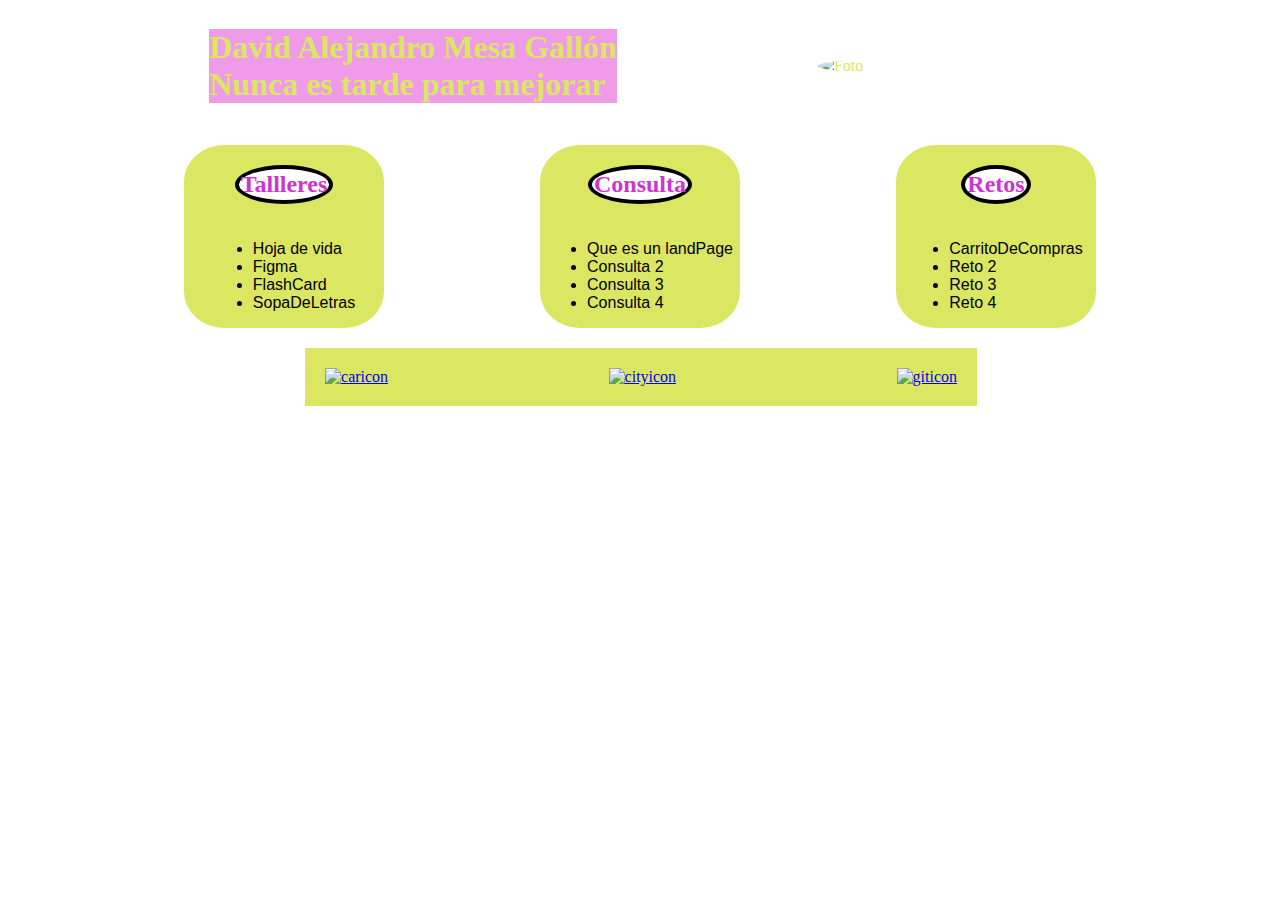
==== index.html @ 2a058ac0 "Add files via upload" ====
<!DOCTYPE html>
<html lang="en">
<head>
    <meta charset="UTF-8">
    <meta http-equiv="X-UA-Compatible" content="IE=edge">
    <meta name="viewport" content="width=device-width, initial-scale=1.0">
    <title>Portafolio</title>
    <link rel="stylesheet" href="style2.css">
    <meta name="viewport" content="width=device-width, user-scalable=no,initial-scale=1.0,maximB">
<body id="body">
    <div class="contenedor">
    <header class="h">  
        <h1 class="th1">David Alejandro Mesa Gallón <br>
            Nunca es tarde para mejorar </h1>
        
        <img class="F2" src="imagenes/4a24ee21-21d3-4068-91dc-88a0e6a2fa8a.png" alt="Foto">
    </header>
    <section class="contenido">
        
        <article class="talleres" >
            <h2 class="Ta">Tallleres</h2>
            <ul>
                <a href="https://dm1001.neocities.org/HDV/index.html"><li class="Ta1">Hoja de vida</li></a>   
                <a href="https://www.figma.com/file/l0br7ZLOSFj0fCAR6iySjK/Clase2DWEB?node-id=22%3A8"> <li class="Ta2">Figma </li></a>
                <a href="https://dm1001.neocities.org/FlashCard/index.html"><li class="Ta3">FlashCard</li> </a> 
                <a href="https://dm1001.neocities.org/SL/index.html"><li class="Ta4">SopaDeLetras</li></a>
            </ul>
        </article>

        <article class="consultas" >
            <h2 class="Con">Consulta</h2>
            <ul>
                 <a href="https://www.40defiebre.com/que-es/landing-page"><li class="con1" >Que es un landPage</li> </a>  
                <li class="con2" >Consulta 2</li>
                <li class="con3" >Consulta 3</li>
                <li class="con4">Consulta 4</li>
            </ul>
        </article>
        <article class="retos" >
           
            <h2 class="Ret">Retos</h2>
            <ul>
               <a href="https://dm1001.neocities.org/carrito/index.html"><li class="ret1" >CarritoDeCompras</li></a> 
                <li class="ret2" >Reto 2</li>
                <li class="ret3" >Reto 3</li>
                <li class="ret4">Reto 4</li>
            </ul>
        </article>
    </section>

    <div class="burbujas">
        <div class="burbuja"> </div>
        <div class="burbuja"> </div>
        <div class="burbuja"> </div>
        <div class="burbuja"> </div>
        <div class="burbuja"> </div>
        <div class="burbuja"> </div>
        <div class="burbuja"> </div>
    </div>
        <footer class="foot1">
        
            <a href="https://neocities.org/site/dm1001"> <img src="imagenes/emojione-monotone_racing-car.png" alt="caricon"></a>
           
            <a href="https://www.iue.edu.co/8-la-iue.html/"><img src="imagenes/descarga.png" alt="cityicon"></a>
           <a href="https://github.com/Davidmg25"> <img src="imagenes/bi_git.png" alt="giticon"></a>
        </footer>

    </div>

  

</body>
</html>
---- style2.css ----
body{
    background: url(imagenes/images.jpg);
    background-position:  center;
    background-attachment: fixed;
    position: relative;
    
}
.contenedor{
   width: 100%;
   max-width: 100%;
   margin: 0%;
   padding: 0%;
   
  
}
.F2{
    width: 20%;
    height: 20%;
    border-radius: 50%;

}


header img{
    display: flex;
    justify-content: flex-end;
   
}
*{
    left: 0px;
    top: 0px;
}
header{
    margin: 0%;
    display: flex;
    align-items: center;
    color: rgb(219, 230, 98);
    
    justify-content: space-evenly;
   
}
h1{
    background-color: rgba(230, 98, 217, 0.637);
}





.contenido{
    display: flex;
    width: 100%;
    padding: 20px;
    float: left;
    box-sizing: border-box;
   justify-content: space-evenly;
   flex-direction: row;
}



.foot1{
    width: 20%;
    padding: 20px;
}


.talleres a{
    text-decoration: none;
    color: black;
    font-family: 'Franklin Gothic Medium', 'Arial Narrow', Arial, sans-serif;
}

.return{
    outline: none;
    text-decoration: none;
    padding: 2px 1px 0;
    font-size: 18px;
    transition: 0.5s;
}
.return:hover {
    border-bottom: 1px solid;
    font-size: 20px;
}  
.return:active {
    background: #da920d;
    color: #ffcb69;
}

.return:link {
    color: #fda500;
}
  
.return:visited {
    color: #fda500;
}
  
.return:focus {
    border-bottom: 1px solid;
    background: #ffcb69;
}

.talleres{
    display: flex;
    align-items: center;
    flex-direction: column;
    width: 20%;
    max-width: 12.5em;
    border-radius: 20%;
    background-color:rgb(219, 230, 98);;

}

.Ta{
    align-content: flex-start;
    background-color: white;
    color: rgb(205, 54, 205);
}

.consultas{
    display: flex;
    align-items: center;
    flex-direction: column;
    width: 20%;
    max-width: 12.5em;
    border-radius: 20%;
    background-color: rgb(219, 230, 98);;

}

.Con{
    align-content: flex-start;
    background-color: white;
    color: rgb(205, 54, 205);
}

.consultas a{
    text-decoration: none;
    color: black;
    font-family: 'Franklin Gothic Medium', 'Arial Narrow', Arial, sans-serif;
}

.consultas li{
    text-decoration: none;
    color: black;
    font-family: 'Franklin Gothic Medium', 'Arial Narrow', Arial, sans-serif;
}

.retos{
    display: flex;
    align-items: center;
    flex-direction: column;
    width: 20%;
    max-width: 12.5em;
    border-color: rgb(0, 0, 0);
    border-radius: 20%;
    background-color:rgb(219, 230, 98);;

}

.Ret{
    align-content: flex-start;
    background-color: white;
    color: rgb(205, 54, 205);
}

.retos a{
    text-decoration: none;
    color: black;
    font-family: 'Franklin Gothic Medium', 'Arial Narrow', Arial, sans-serif;
}
.retos li{
    text-decoration: none;
    color: black;
    font-family: 'Franklin Gothic Medium', 'Arial Narrow', Arial, sans-serif;
}

footer{
    justify-content: center;
    align-items: center;
}
.foot1{
    display: flex;
    margin-left: 23.5%;
    justify-content: space-between;
    flex-direction: row;
    align-items: center;
    width: 50%;
    
    background-color: rgb(219, 230, 98);
}

.foot1  img{
    width: 5em;
    height: 5em;
}


article h2{
    border-radius: 100%;
    border: 4px solid black;
    padding: 2px;

}


@media (max-width: 576px) {

    .header{
        line-height: 2em;
    }

    .header img{
        width: 50%;
    }

    .header{
        width: 100%;
        font-size: 0.75em;
        height:auto ;
    }

    footer img{
        width: 80%;
    }

    section li{
        font-size: 0.7em ;
    }

    section h2{
        font-size: 1em;
    }
    .body{
        background: url(imagenes/images.jpg);
        background-position:  center;
        background-attachment: fixed;
        position: relative;
        
    }
    .contenido{
        justify-content: space-between;
        flex-direction: column;
        align-items: center;
        flex-wrap: wrap;
    }


    .content article{
        margin-bottom: 1.125em;
    }

    .talleres{
        display: flex;
        align-items: stretch;
        flex-direction: column;
        width: 30%;
    
        background-color: rgba(255, 255, 255, 0.58);
    
    }

    .consultas{
        display: flex;
        align-items: stretch;
        flex-direction: column;
        width: 30%;
        background-color: rgba(255, 255, 255, 0.58);
    }
  
    .retos{
        display: flex;
        align-items: stretch;
        justify-content: flex-start;
        flex-direction: column;
        width: 30%;
        background-color: rgba(255, 255, 255, 0.58);
    
    }

    .foot1{
        width: min-content;
        flex-wrap: wrap;
        display: flex;
        align-items: center;
        justify-content: center;
        flex-direction: column;
        align-content: center;
       margin-left: 25%;
    }

   


    

    
        

    
}
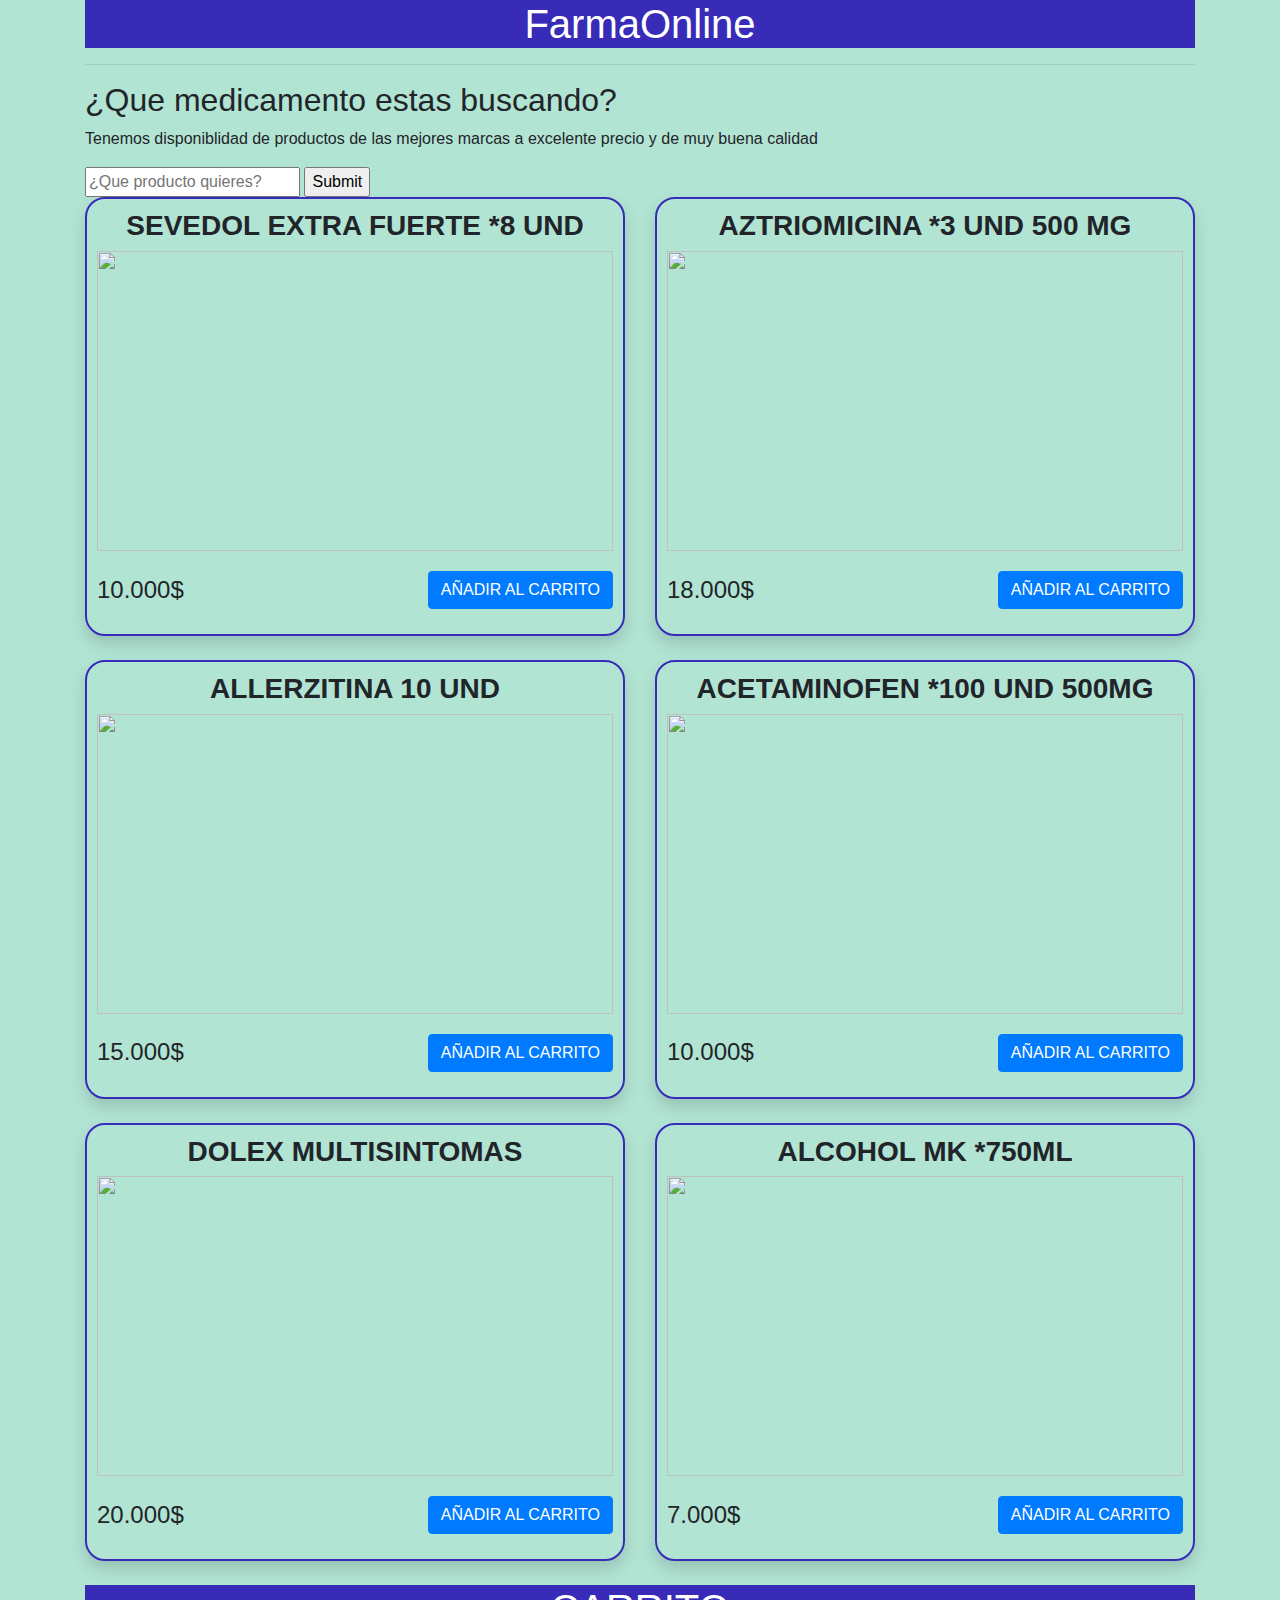
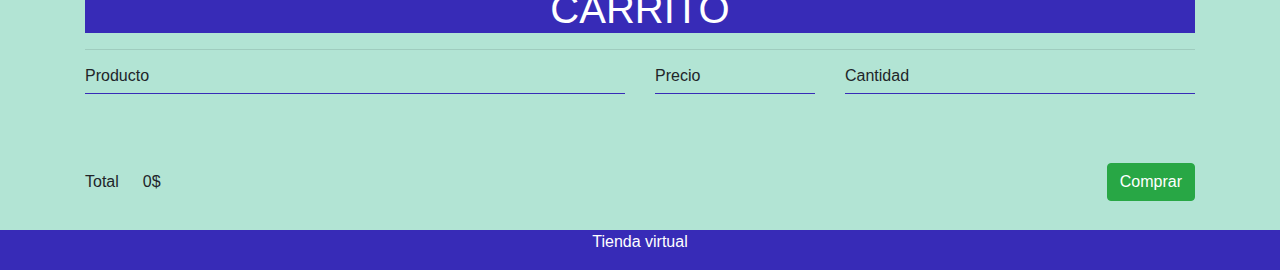
==== commit 2deb73de: "Add files via upload" ====
--- a/index.html
+++ b/index.html
@@ -1,73 +1,227 @@
 <!DOCTYPE html>
 <html lang="en">
+
 <head>
     <meta charset="UTF-8">
-    <meta http-equiv="X-UA-Compatible" content="IE=edge">
     <meta name="viewport" content="width=device-width, initial-scale=1.0">
-    <title>Portafolio</title>
-    <link rel="stylesheet" href="style2.css">
-    <meta name="viewport" content="width=device-width, user-scalable=no,initial-scale=1.0,maximB">
-<body id="body">
-    <div class="contenedor">
-    <header class="h">  
-        <h1 class="th1">David Alejandro Mesa Gallón <br>
-            Nunca es tarde para mejorar </h1>
+    <link rel="stylesheet" href="https://stackpath.bootstrapcdn.com/bootstrap/4.5.2/css/bootstrap.min.css"
+        integrity="sha384-JcKb8q3iqJ61gNV9KGb8thSsNjpSL0n8PARn9HuZOnIxN0hoP+VmmDGMN5t9UJ0Z" crossorigin="anonymous">
+    <link rel="stylesheet" href="style.css">
+    <title>Farmacia_Online</title>
+</head>
+
+<body>
+
+   
+    <header>
+        <div class="container">
+            <h1 class=>FarmaOnline</h1>
+            <hr>
+        </div>
+
+        <div class="container">
+            <div class="SC">
+                <h2>¿Que medicamento estas buscando?</h2>
+                <p>Tenemos disponiblidad de productos de las mejores marcas a excelente precio y de muy buena calidad</p>
+                <form>
+                    <input
+                      class="search"
+                      type="text"
+                      placeholder="¿Que producto quieres?"
+                      id="buscador"
+                    />
+                    <input type="submit" class="submit-buscador" />
+                  </form>
+            </div>
+        </div>
+    </header>
+
+ 
+  
+          </div>
+    
+    <section class="store">
+        <div class="container">
+            <div class="items">
+                <div class="row">
+
+                    <div class="col-12 col-md-6">
+                        <div class="item shadow mb-4">
+                            <h3 class="item-title">Sevedol EXTRA FUERTE *8 und</h3>
+                            <img class="item-image" src="img/sevedol.webp">
+
+                            <div class="item-details">
+                                <h4 class="item-price">10.000$</h4>
+                                <button class="item-button btn btn-primary addToCart">AÑADIR AL CARRITO</button>
+                            </div>
+                        </div>
+                    </div>
+                    <div class="col-12 col-md-6">
+                        <div class="item shadow mb-4">
+                            <h3 class="item-title">aztriomicina *3 und 500 mg </h3>
+
+                            <img class="item-image" src="img/azitromicina.webp">
+
+                            <div class="item-details">
+                                <h4 class="item-price">18.000$</h4>
+                                <button class="item-button btn btn-primary addToCart">AÑADIR AL CARRITO</button>
+                            </div>
+                        </div>
+                    </div>
+                </div>
+
+                <div class="row">
+                    <div class="col-12 col-md-6">
+                        <div class="item shadow mb-4">
+                            <h3 class="item-title">Allerzitina 10 und</h3>
+
+                            <img class="item-image" src="img/allerzitina.jpg">
+
+                            <div class="item-details">
+                                <h4 class="item-price">15.000$</h4>
+                                <button class="item-button btn btn-primary addToCart">AÑADIR AL CARRITO</button>
+                            </div>
+                        </div>
+                    </div>
+                    <div class="col-12 col-md-6">
+                        <div class="item shadow mb-4">
+                            <h3 class="item-title">Acetaminofen *100 und 500mg </h3>
+
+                            <img class="item-image" src="img/act.jpg">
+
+                            <div class="item-details">
+                                <h4 class="item-price">10.000$</h4>
+                                <button class="item-button btn btn-primary addToCart">AÑADIR AL CARRITO</button>
+                            </div>
+                        </div>
+                    </div>
+                </div>
+                <div class="row">
+                    <div class="col-12 col-md-6">
+                        <div class="item shadow mb-4">
+                            <h3 class="item-title">dolex multisintomas </h3>
+
+                            <img class="item-image" src="dolex.png">
+                            <div class="item-details">
+                                <h4 class="item-price">20.000$</h4>
+                                <button class="item-button btn btn-primary addToCart">AÑADIR AL CARRITO</button>
+                            </div>
+                        </div>
+                    </div>
+                    <div class="col-12 col-md-6">
+                        <div class="item shadow mb-4">
+                            <h3 class="item-title">Alcohol mk *750ml</h3>
+
+                            <img class="item-image" src="img/alcohol-antiseptico-mk-frasco-de-700-ml.webp">
+                            <div class="item-details">
+                                <h4 class="item-price">7.000$</h4>
+                                <button class="item-button btn btn-primary addToCart">AÑADIR AL CARRITO</button>
+                            </div>
+                        </div>
+                    </div>
+                </div>
+            </div>
+        </div>
+    </section>
+   
+    
+    <section class="shopping-cart">
+        <div class="container">
+            <h1 class="text-center">CARRITO</h1>
+            <hr>
+            <div class="row">
+                <div class="col-6">
+                    <div class="shopping-cart-header">
+                        <h6>Producto</h6>
+                    </div>
+                </div>
+                <div class="col-2">
+                    <div class="shopping-cart-header">
+                        <h6 class="text-truncate">Precio</h6>
+                    </div>
+                </div>
+                <div class="col-4">
+                    <div class="shopping-cart-header">
+                        <h6>Cantidad</h6>
+                    </div>
+                </div>
+            </div>
+            
+            <div class="shopping-cart-items shoppingCartItemsContainer">
+            </div>
         
-        <img class="F2" src="imagenes/4a24ee21-21d3-4068-91dc-88a0e6a2fa8a.png" alt="Foto">
-    </header>
-    <section class="contenido">
-        
-        <article class="talleres" >
-            <h2 class="Ta">Tallleres</h2>
-            <ul>
-                <a href="https://dm1001.neocities.org/HDV/index.html"><li class="Ta1">Hoja de vida</li></a>   
-                <a href="https://www.figma.com/file/l0br7ZLOSFj0fCAR6iySjK/Clase2DWEB?node-id=22%3A8"> <li class="Ta2">Figma </li></a>
-                <a href="https://dm1001.neocities.org/FlashCard/index.html"><li class="Ta3">FlashCard</li> </a> 
-                <a href="https://dm1001.neocities.org/SL/index.html"><li class="Ta4">SopaDeLetras</li></a>
-            </ul>
-        </article>
-
-        <article class="consultas" >
-            <h2 class="Con">Consulta</h2>
-            <ul>
-                 <a href="https://www.40defiebre.com/que-es/landing-page"><li class="con1" >Que es un landPage</li> </a>  
-                <li class="con2" >Consulta 2</li>
-                <li class="con3" >Consulta 3</li>
-                <li class="con4">Consulta 4</li>
-            </ul>
-        </article>
-        <article class="retos" >
-           
-            <h2 class="Ret">Retos</h2>
-            <ul>
-               <a href="https://dm1001.neocities.org/carrito/index.html"><li class="ret1" >CarritoDeCompras</li></a> 
-                <li class="ret2" >Reto 2</li>
-                <li class="ret3" >Reto 3</li>
-                <li class="ret4">Reto 4</li>
-            </ul>
-        </article>
+            <div class="row">
+                <div class="col-12">
+                    <div class="shopping-cart-total d-flex align-items-center">
+                        <p class="mb-0">Total</p>
+                        <p class="ml-4 mb-0 shoppingCartTotal">0$</p>
+                        <div class="toast ml-auto bg-info" role="alert" aria-live="assertive" aria-atomic="true"
+                            data-delay="2000">
+                            <div class="toast-header">
+                                <span>✅</span>
+                                <strong class="mr-auto ml-1 text-secondary">Elemento en el carrito</strong>
+                                <button type="button" class="ml-2 mb-1 close" data-dismiss="toast" aria-label="Close">
+                                    <span aria-hidden="true">&times;</span>
+                                </button>
+                            </div>
+                            <div class="toast-body text-white">
+                                Se aumentó correctamente la cantidad
+                            </div>
+                        </div>
+                        <button class="btn btn-success ml-auto comprarButton" type="button" data-toggle="modal"
+                            data-target="#comprarModal">Comprar</button>
+                    </div>
+                </div>
+            </div>
+
+            
+            <div class="modal fade" id="comprarModal" tabindex="-1" aria-labelledby="comprarModalLabel"
+                aria-hidden="true">
+                <div class="modal-dialog modal-dialog-centered">
+                    <div class="modal-content">
+                        <div class="modal-header">
+                            <h5 class="modal-title" id="comprarModalLabel">Gracias por su compra</h5>
+                            <button type="button" class="close" data-dismiss="modal" aria-label="Close">
+                                <span aria-hidden="true">&times;</span>
+                            </button>
+                        </div>
+                        <div class="modal-body">
+                            <p>Pronto recibirá su pedido</p>
+                        </div>
+                        <div class="modal-footer">
+                            <button type="button" class="btn btn-secondary" data-dismiss="modal">Cerrar</button>
+                        </div>
+                    </div>
+                </div>
+            </div>
+            
+
+
+        </div>
+
     </section>
-
-    <div class="burbujas">
-        <div class="burbuja"> </div>
-        <div class="burbuja"> </div>
-        <div class="burbuja"> </div>
-        <div class="burbuja"> </div>
-        <div class="burbuja"> </div>
-        <div class="burbuja"> </div>
-        <div class="burbuja"> </div>
-    </div>
-        <footer class="foot1">
-        
-            <a href="https://neocities.org/site/dm1001"> <img src="imagenes/emojione-monotone_racing-car.png" alt="caricon"></a>
-           
-            <a href="https://www.iue.edu.co/8-la-iue.html/"><img src="imagenes/descarga.png" alt="cityicon"></a>
-           <a href="https://github.com/Davidmg25"> <img src="imagenes/bi_git.png" alt="giticon"></a>
-        </footer>
-
-    </div>
-
-  
+   
+    <footer class="">
+        <p class="">Tienda virtual</p>
+    </footer>
+    
+
+
+
+
+    <!-- SCRIPTS -->
+    <script src="https://code.jquery.com/jquery-3.5.1.slim.min.js"
+        integrity="sha384-DfXdz2htPH0lsSSs5nCTpuj/zy4C+OGpamoFVy38MVBnE+IbbVYUew+OrCXaRkfj"
+        crossorigin="anonymous"></script>
+    <script src="https://cdn.jsdelivr.net/npm/popper.js@1.16.1/dist/umd/popper.min.js"
+        integrity="sha384-9/reFTGAW83EW2RDu2S0VKaIzap3H66lZH81PoYlFhbGU+6BZp6G7niu735Sk7lN"
+        crossorigin="anonymous"></script>
+    <script src="https://stackpath.bootstrapcdn.com/bootstrap/4.5.2/js/bootstrap.min.js"
+        integrity="sha384-B4gt1jrGC7Jh4AgTPSdUtOBvfO8shuf57BaghqFfPlYxofvL8/KUEfYiJOMMV+rV"
+        crossorigin="anonymous"></script>
+
+    <script src="./tienda.js"></script>
 
 </body>
+
 </html>--- a/style.css
+++ b/style.css
@@ -0,0 +1,90 @@
+.item {
+  border: 2px solid #372bb7;
+  padding: 10px;
+  border-radius: 20px;
+}
+
+.item-title {
+  text-transform: uppercase;
+  text-align: center;
+  font-weight: 600;
+}
+
+body{
+  background-color: #60c6a67b;
+}
+.item-image {
+  height: 300px;
+  width: 100%;
+}
+
+.item-details {
+  display: flex;
+  justify-content: space-between;
+  align-items: center;
+  margin: 20px 0px 15px;
+}
+
+.item-details > .item-price {
+  margin: 0;
+}
+
+/* ? SHOPPING CART */
+.shopping-cart-items {
+  padding: 20px 0px;
+}
+
+.shopping-cart-header {
+  border-bottom: 1px solid #372bb7;
+}
+
+.shopping-cart-image {
+  max-width: 80px;
+  border-radius: 20px;
+}
+
+.shopping-cart-quantity-input {
+  max-width: 45px;
+  border: 1px solid #372bb7;
+  border-radius: 5px;
+  background: #ccc;
+  padding: 5px;
+}
+
+.shopping-cart-total {
+  min-height: 96px;
+}
+
+.submenu {
+  position: relative;
+  float: right; 
+}
+.submenu #carrito{
+  display: none;
+}
+.submenu:hover #carrito{
+  display: block;
+  color: white;
+  position: absolute;
+  right: 0;
+  top: 100%;
+  z-index: 1;
+  background: #372bb7;
+  padding: 20px;
+}
+
+footer{
+  display: flex;
+  align-items: center;
+  justify-content: center;
+  color: white;
+  background-color: #372bb7;
+
+}
+
+h1{
+  display: flex;
+  justify-content: center;
+  background-color: #372bb7;
+  color: white;
+}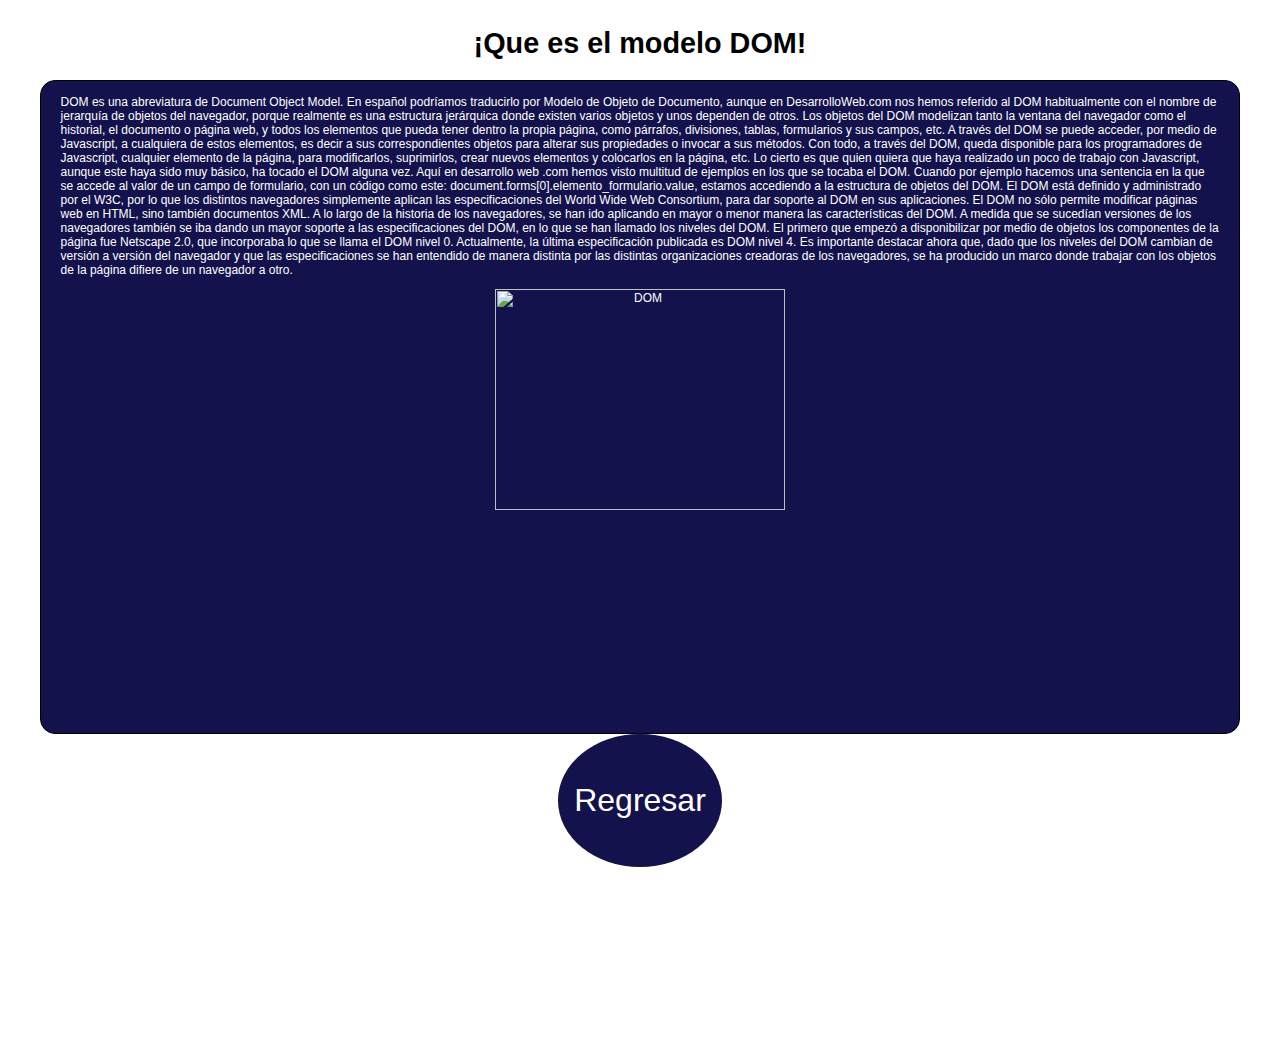
==== commit c3f68cb4: "Add files via upload" ====
--- a/index.html
+++ b/index.html
@@ -1,227 +1,63 @@
-<!DOCTYPE html>
-<html lang="en">
 
 <head>
     <meta charset="UTF-8">
+    <meta http-equiv="X-UA-Compatible" content="IE=edge">
     <meta name="viewport" content="width=device-width, initial-scale=1.0">
-    <link rel="stylesheet" href="https://stackpath.bootstrapcdn.com/bootstrap/4.5.2/css/bootstrap.min.css"
-        integrity="sha384-JcKb8q3iqJ61gNV9KGb8thSsNjpSL0n8PARn9HuZOnIxN0hoP+VmmDGMN5t9UJ0Z" crossorigin="anonymous">
-    <link rel="stylesheet" href="style.css">
-    <title>Farmacia_Online</title>
+    <title>¿Que es una Landing Page?</title>
+    <link rel="stylesheet" href="LG.css">
+   
 </head>
 
 <body>
+    <div class="body">
+        <header>
+            <h1>
+               ¡Que es el modelo DOM!
+            </h1>
+        </header>
+        <div class="container">
+          <p class="parrafo"> DOM es una abreviatura de Document Object Model. 
+            En español podríamos traducirlo por Modelo de Objeto de Documento, 
+            aunque en DesarrolloWeb.com nos hemos referido al DOM habitualmente 
+            con el nombre de jerarquía de objetos del navegador, porque realmente 
+            es una estructura jerárquica donde existen varios objetos y unos dependen 
+            de otros. Los objetos del DOM modelizan tanto la ventana del navegador como
+            el historial, el documento o página web, y todos los elementos que pueda tener
+            dentro la propia página, como párrafos, divisiones, tablas, formularios y sus campos,
+            etc. A través del DOM se puede acceder, por medio de Javascript, a cualquiera de estos 
+            elementos, es decir a sus correspondientes objetos para alterar sus propiedades o invocar
+            a sus métodos. Con todo, a través del DOM, queda disponible para los programadores
+            de Javascript, cualquier elemento de la página, para modificarlos, suprimirlos,
+            crear nuevos elementos y colocarlos en la página, etc. Lo cierto es que quien
+            quiera que haya realizado un poco de trabajo con Javascript, aunque este haya
+            sido muy básico, ha tocado el DOM alguna vez. Aquí en desarrollo web .com hemos
+            visto multitud de ejemplos en los que se tocaba el DOM. Cuando por ejemplo hacemos
+            una sentencia en la que se accede al valor de un campo de formulario, con un código como este: document.forms[0].elemento_formulario.value, estamos accediendo a la estructura de objetos del DOM. El DOM está definido y administrado por el W3C, por lo que los distintos navegadores simplemente aplican las especificaciones del World Wide Web Consortium, para dar soporte al DOM en sus aplicaciones. El DOM no sólo permite modificar páginas web en HTML, sino también documentos XML. A lo largo de la historia de los navegadores, se han ido aplicando en mayor o menor manera las características del DOM. A medida que se sucedían versiones de los navegadores también se iba dando un mayor soporte a las especificaciones del DOM, en lo que se han llamado los niveles del DOM. El primero que empezó a disponibilizar por medio de objetos los componentes de la página fue Netscape 2.0, que incorporaba lo que se llama el DOM nivel 0. Actualmente, la última especificación publicada es DOM nivel 4. Es importante destacar ahora que, dado que los niveles del DOM cambian de versión a versión del navegador y que las especificaciones se han entendido de manera distinta por las distintas organizaciones creadoras de los navegadores, 
+            se ha producido un marco donde trabajar con los objetos de la página difiere de un navegador a otro. </p>
 
-   
-    <header>
-        <div class="container">
-            <h1 class=>FarmaOnline</h1>
-            <hr>
+            <img class="DOM" src="img/1200px-DOM-model.svg.png" alt="DOM">
         </div>
 
-        <div class="container">
-            <div class="SC">
-                <h2>¿Que medicamento estas buscando?</h2>
-                <p>Tenemos disponiblidad de productos de las mejores marcas a excelente precio y de muy buena calidad</p>
-                <form>
-                    <input
-                      class="search"
-                      type="text"
-                      placeholder="¿Que producto quieres?"
-                      id="buscador"
-                    />
-                    <input type="submit" class="submit-buscador" />
-                  </form>
-            </div>
-        </div>
-    </header>
+       
 
- 
-  
-          </div>
-    
-    <section class="store">
-        <div class="container">
-            <div class="items">
-                <div class="row">
+        <footer>
+            <a href="file:///C:/Users/DM1001/OneDrive/Documentos/DSW_D/Proyecto_IuE/ProyectdHDV/PortafolioDM/index.html">
+                <p>Regresar</p>
+            </a>
+        </footer>
+    </div>
 
-                    <div class="col-12 col-md-6">
-                        <div class="item shadow mb-4">
-                            <h3 class="item-title">Sevedol EXTRA FUERTE *8 und</h3>
-                            <img class="item-image" src="img/sevedol.webp">
-
-                            <div class="item-details">
-                                <h4 class="item-price">10.000$</h4>
-                                <button class="item-button btn btn-primary addToCart">AÑADIR AL CARRITO</button>
-                            </div>
-                        </div>
-                    </div>
-                    <div class="col-12 col-md-6">
-                        <div class="item shadow mb-4">
-                            <h3 class="item-title">aztriomicina *3 und 500 mg </h3>
-
-                            <img class="item-image" src="img/azitromicina.webp">
-
-                            <div class="item-details">
-                                <h4 class="item-price">18.000$</h4>
-                                <button class="item-button btn btn-primary addToCart">AÑADIR AL CARRITO</button>
-                            </div>
-                        </div>
-                    </div>
-                </div>
-
-                <div class="row">
-                    <div class="col-12 col-md-6">
-                        <div class="item shadow mb-4">
-                            <h3 class="item-title">Allerzitina 10 und</h3>
-
-                            <img class="item-image" src="img/allerzitina.jpg">
-
-                            <div class="item-details">
-                                <h4 class="item-price">15.000$</h4>
-                                <button class="item-button btn btn-primary addToCart">AÑADIR AL CARRITO</button>
-                            </div>
-                        </div>
-                    </div>
-                    <div class="col-12 col-md-6">
-                        <div class="item shadow mb-4">
-                            <h3 class="item-title">Acetaminofen *100 und 500mg </h3>
-
-                            <img class="item-image" src="img/act.jpg">
-
-                            <div class="item-details">
-                                <h4 class="item-price">10.000$</h4>
-                                <button class="item-button btn btn-primary addToCart">AÑADIR AL CARRITO</button>
-                            </div>
-                        </div>
-                    </div>
-                </div>
-                <div class="row">
-                    <div class="col-12 col-md-6">
-                        <div class="item shadow mb-4">
-                            <h3 class="item-title">dolex multisintomas </h3>
-
-                            <img class="item-image" src="dolex.png">
-                            <div class="item-details">
-                                <h4 class="item-price">20.000$</h4>
-                                <button class="item-button btn btn-primary addToCart">AÑADIR AL CARRITO</button>
-                            </div>
-                        </div>
-                    </div>
-                    <div class="col-12 col-md-6">
-                        <div class="item shadow mb-4">
-                            <h3 class="item-title">Alcohol mk *750ml</h3>
-
-                            <img class="item-image" src="img/alcohol-antiseptico-mk-frasco-de-700-ml.webp">
-                            <div class="item-details">
-                                <h4 class="item-price">7.000$</h4>
-                                <button class="item-button btn btn-primary addToCart">AÑADIR AL CARRITO</button>
-                            </div>
-                        </div>
-                    </div>
-                </div>
-            </div>
-        </div>
-    </section>
-   
-    
-    <section class="shopping-cart">
-        <div class="container">
-            <h1 class="text-center">CARRITO</h1>
-            <hr>
-            <div class="row">
-                <div class="col-6">
-                    <div class="shopping-cart-header">
-                        <h6>Producto</h6>
-                    </div>
-                </div>
-                <div class="col-2">
-                    <div class="shopping-cart-header">
-                        <h6 class="text-truncate">Precio</h6>
-                    </div>
-                </div>
-                <div class="col-4">
-                    <div class="shopping-cart-header">
-                        <h6>Cantidad</h6>
-                    </div>
-                </div>
-            </div>
-            
-            <div class="shopping-cart-items shoppingCartItemsContainer">
-            </div>
-        
-            <div class="row">
-                <div class="col-12">
-                    <div class="shopping-cart-total d-flex align-items-center">
-                        <p class="mb-0">Total</p>
-                        <p class="ml-4 mb-0 shoppingCartTotal">0$</p>
-                        <div class="toast ml-auto bg-info" role="alert" aria-live="assertive" aria-atomic="true"
-                            data-delay="2000">
-                            <div class="toast-header">
-                                <span>✅</span>
-                                <strong class="mr-auto ml-1 text-secondary">Elemento en el carrito</strong>
-                                <button type="button" class="ml-2 mb-1 close" data-dismiss="toast" aria-label="Close">
-                                    <span aria-hidden="true">&times;</span>
-                                </button>
-                            </div>
-                            <div class="toast-body text-white">
-                                Se aumentó correctamente la cantidad
-                            </div>
-                        </div>
-                        <button class="btn btn-success ml-auto comprarButton" type="button" data-toggle="modal"
-                            data-target="#comprarModal">Comprar</button>
-                    </div>
-                </div>
-            </div>
-
-            
-            <div class="modal fade" id="comprarModal" tabindex="-1" aria-labelledby="comprarModalLabel"
-                aria-hidden="true">
-                <div class="modal-dialog modal-dialog-centered">
-                    <div class="modal-content">
-                        <div class="modal-header">
-                            <h5 class="modal-title" id="comprarModalLabel">Gracias por su compra</h5>
-                            <button type="button" class="close" data-dismiss="modal" aria-label="Close">
-                                <span aria-hidden="true">&times;</span>
-                            </button>
-                        </div>
-                        <div class="modal-body">
-                            <p>Pronto recibirá su pedido</p>
-                        </div>
-                        <div class="modal-footer">
-                            <button type="button" class="btn btn-secondary" data-dismiss="modal">Cerrar</button>
-                        </div>
-                    </div>
-                </div>
-            </div>
-            
-
-
-        </div>
-
-    </section>
-   
-    <footer class="">
-        <p class="">Tienda virtual</p>
-    </footer>
-    
-
-
-
-
-    <!-- SCRIPTS -->
-    <script src="https://code.jquery.com/jquery-3.5.1.slim.min.js"
-        integrity="sha384-DfXdz2htPH0lsSSs5nCTpuj/zy4C+OGpamoFVy38MVBnE+IbbVYUew+OrCXaRkfj"
-        crossorigin="anonymous"></script>
-    <script src="https://cdn.jsdelivr.net/npm/popper.js@1.16.1/dist/umd/popper.min.js"
-        integrity="sha384-9/reFTGAW83EW2RDu2S0VKaIzap3H66lZH81PoYlFhbGU+6BZp6G7niu735Sk7lN"
-        crossorigin="anonymous"></script>
-    <script src="https://stackpath.bootstrapcdn.com/bootstrap/4.5.2/js/bootstrap.min.js"
-        integrity="sha384-B4gt1jrGC7Jh4AgTPSdUtOBvfO8shuf57BaghqFfPlYxofvL8/KUEfYiJOMMV+rV"
-        crossorigin="anonymous"></script>
-
-    <script src="./tienda.js"></script>
+    <div class="burbujas">
+        <div class="burbuja"></div>
+        <div class="burbuja"></div>
+        <div class="burbuja"></div>
+        <div class="burbuja"></div>
+        <div class="burbuja"></div>
+        <div class="burbuja"></div>
+       </div>
 
 </body>
 
+</html>
+</body>
 </html>--- a/LG.css
+++ b/LG.css
@@ -0,0 +1,177 @@
+
+
+body{
+    font-family: 'Roboto', sans-serif;
+  background-color: rgb(255, 255, 255);
+    background-size: cover;
+    background-repeat: no-repeat;
+    background-position: center center;
+    background-attachment: fixed;
+}
+
+.body{
+    width: 95%;
+    max-width: 87.5em;
+    margin: 0 auto;
+}
+
+
+h1{
+    font-size: 1.8em;
+}
+
+header{
+
+    text-align: left;
+    display: flex;
+    
+    align-items: center;
+    justify-content: center;
+}
+
+
+
+
+.container{
+    background-color: #14124d;
+    border: 1px solid black;
+    border-radius: 15px;
+    color: white;
+    padding: 0.125rem 1.25rem 0.125rem 1.25rem;
+    text-align: center;
+    font-size: 0.75em;
+    justify-content: space-between;
+    flex-direction: column;
+    align-items: center;
+    flex-wrap: wrap;
+}
+
+
+
+
+
+a{
+    text-decoration: none;
+    color:white;
+   font-size: 2em;
+   padding: 0.5em;
+   background-color: #14124d;
+    border-radius:50%;
+}
+
+
+p{
+    display: flex;
+    text-align: left;
+}
+
+
+.title{
+    width: 100%;
+    max-width: 25em;
+    text-align: center;
+    transition: 0.5s;
+    font-size: 1.25em;
+}
+
+footer{
+    display: flex;
+    justify-content: center;
+}
+
+
+a  p:hover{
+    color: red;
+    background-color: #14124d;
+    
+}
+
+img{
+    width: 50%;
+}
+
+
+
+
+.burbuja{
+    width: 80px;
+    height: 80px;
+    border-radius: 50%;
+    background: #fff;
+    opacity: .3;
+
+    position: absolute;
+    bottom: -150;
+    left: 5%;
+    
+
+    animation: burbujas 3s linear infinite ;
+    
+}
+
+.burbuja:nth-child(1){
+    width: 80px;
+    height: 80px;
+    left: 5%;
+    animation-duration:  3s ;
+    animation-delay: 0s;
+}
+
+.burbuja:nth-child(2){
+    width: 100px;
+    height: 100px;
+    left: 35%;
+    animation-duration:  3s ;
+    animation-delay: 5s;
+}
+
+.burbuja:nth-child(3){
+    width: 80px;
+    height: 80px;
+    left: 45%;
+    animation-duration:  3s ;
+    animation-delay: 3s;
+}
+.burbuja:nth-child(4){
+    width: 50px;
+    height: 50px;
+    left: 55%;
+    animation-duration:  3s ;
+    animation-delay: 3s;
+}
+.burbuja:nth-child(5){
+    width: 100px;
+    height: 100px;
+    left: 75%;
+    animation-duration:  3s ;
+    animation-delay: 3s;
+}
+.burbuja:nth-child(6){
+    width: 80px;
+    height: 80px;
+    left: 95%;
+    animation-duration:  3s ;
+    animation-delay: 3s;
+}
+
+
+@keyframes burbujas{
+    0%{
+        bottom: 0;
+        opacity: 0;
+    }
+    
+    50%{
+        opacity: .4;
+
+    }
+    100%{
+        bottom: 100vh;
+        opacity: 0;
+    }
+}
+   
+    
+
+
+    
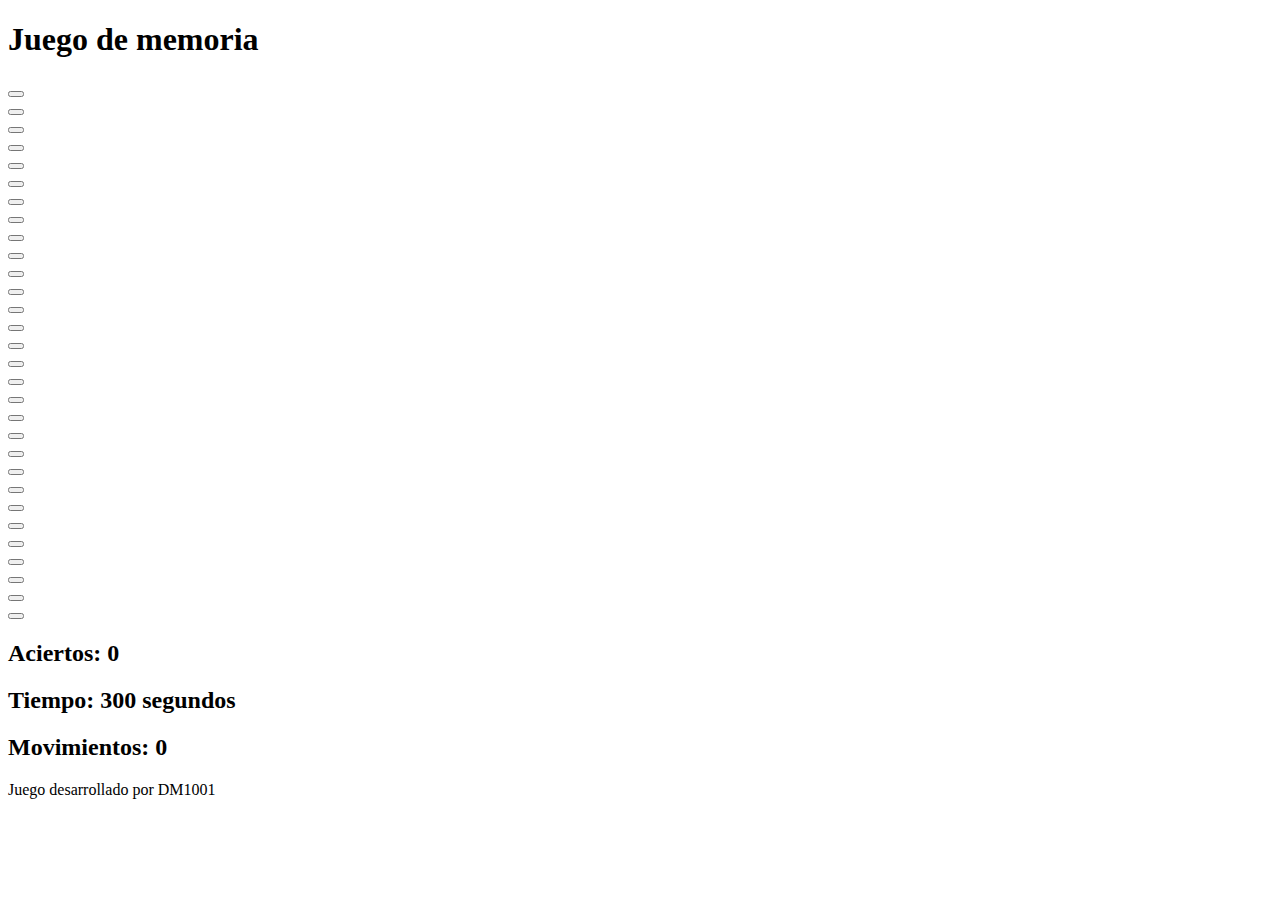
==== commit ac540ad1: "Add files via upload" ====
--- a/index.html
+++ b/index.html
@@ -1,63 +1,120 @@
-
+<!DOCTYPE html>
+<html lang="en">
 <head>
     <meta charset="UTF-8">
     <meta http-equiv="X-UA-Compatible" content="IE=edge">
     <meta name="viewport" content="width=device-width, initial-scale=1.0">
-    <title>¿Que es una Landing Page?</title>
-    <link rel="stylesheet" href="LG.css">
-   
+    <title>Juego de memoria</title>
+    <link rel="stylesheet" href="styles/app.css">
+    
 </head>
+<body class="contenedor">
+    
+    <main class="contenedor-juego">
+        <section class="section1">
+            <h1>Juego de memoria</h1>
+                <div class="contenedor-grid">
+                    <div>
+                        <button class="ficha" id="0" onclick="destapar(0)" ></button>
+                    </div>
+                    <div>
+                        <button class="ficha" id="1" onclick="destapar(1)"></button>
+                    </div>
+                    <div>
+                        <button class="ficha" id="2" onclick="destapar(2)"></button>
+                    </div>
+                    <div>
+                        <button class="ficha" id="3" onclick="destapar(3)"></button>
+                    </div>
+                    <div>
+                        <button class="ficha" id="4" onclick="destapar(4)"></button>
+                    </div>
+                    <div>
+                        <button class="ficha" id="5" onclick="destapar(5)"></button>
+                    </div>
+                    <div>
+                        <button class="ficha" id="6" onclick="destapar(6)"></button>
+                    </div>
+                    <div>
+                        <button class="ficha" id="7" onclick="destapar(7)"></button>
+                    </div>
+                    <div>
+                        <button class="ficha" id="8" onclick="destapar(8)"></button>
+                    </div>
+                    <div>
+                        <button class="ficha" id="9" onclick="destapar(9)"></button>
+                    </div>
+                    <div>
+                        <button class="ficha" id="10" onclick="destapar(10)"></button>
+                    </div>
+                    <div>
+                        <button class="ficha" id="11" onclick="destapar(11)"></button>
+                    </div>
+                    <div>
+                        <button class="ficha" id="12" onclick="destapar(12)"></button>
+                    </div>
+                    <div>
+                        <button class="ficha" id="13" onclick="destapar(13)"></button>
+                    </div>
+                    <div>
+                        <button class="ficha" id="14" onclick="destapar(14)"></button>
+                    </div>
+                    <div>
+                        <button class="ficha" id="15" onclick="destapar(15)"></button>
+                    </div>
+                    <div>
+                        <button class="ficha" id="16" onclick="destapar(16)"></button>
+                    </div>
+                    <div>
+                        <button class="ficha" id="17" onclick="destapar(17)"></button>
+                    </div>
+                    <div>
+                        <button class="ficha" id="18" onclick="destapar(18)"></button>
+                    </div>
+                    <div>
+                        <button class="ficha" id="19" onclick="destapar(19)"></button>
+                    </div>
+                    <div>
+                        <button class="ficha" id="20" onclick="destapar(20)"></button>
+                    </div>
+                    <div>
+                        <button class="ficha" id="21" onclick="destapar(21)"></button>
+                    </div>
+                    <div>
+                        <button class="ficha" id="22" onclick="destapar(22)"></button>
+                    </div>
+                    <div>
+                        <button class="ficha" id="23" onclick="destapar(23)"></button>
+                    </div>
 
-<body>
-    <div class="body">
-        <header>
-            <h1>
-               ¡Que es el modelo DOM!
-            </h1>
-        </header>
-        <div class="container">
-          <p class="parrafo"> DOM es una abreviatura de Document Object Model. 
-            En español podríamos traducirlo por Modelo de Objeto de Documento, 
-            aunque en DesarrolloWeb.com nos hemos referido al DOM habitualmente 
-            con el nombre de jerarquía de objetos del navegador, porque realmente 
-            es una estructura jerárquica donde existen varios objetos y unos dependen 
-            de otros. Los objetos del DOM modelizan tanto la ventana del navegador como
-            el historial, el documento o página web, y todos los elementos que pueda tener
-            dentro la propia página, como párrafos, divisiones, tablas, formularios y sus campos,
-            etc. A través del DOM se puede acceder, por medio de Javascript, a cualquiera de estos 
-            elementos, es decir a sus correspondientes objetos para alterar sus propiedades o invocar
-            a sus métodos. Con todo, a través del DOM, queda disponible para los programadores
-            de Javascript, cualquier elemento de la página, para modificarlos, suprimirlos,
-            crear nuevos elementos y colocarlos en la página, etc. Lo cierto es que quien
-            quiera que haya realizado un poco de trabajo con Javascript, aunque este haya
-            sido muy básico, ha tocado el DOM alguna vez. Aquí en desarrollo web .com hemos
-            visto multitud de ejemplos en los que se tocaba el DOM. Cuando por ejemplo hacemos
-            una sentencia en la que se accede al valor de un campo de formulario, con un código como este: document.forms[0].elemento_formulario.value, estamos accediendo a la estructura de objetos del DOM. El DOM está definido y administrado por el W3C, por lo que los distintos navegadores simplemente aplican las especificaciones del World Wide Web Consortium, para dar soporte al DOM en sus aplicaciones. El DOM no sólo permite modificar páginas web en HTML, sino también documentos XML. A lo largo de la historia de los navegadores, se han ido aplicando en mayor o menor manera las características del DOM. A medida que se sucedían versiones de los navegadores también se iba dando un mayor soporte a las especificaciones del DOM, en lo que se han llamado los niveles del DOM. El primero que empezó a disponibilizar por medio de objetos los componentes de la página fue Netscape 2.0, que incorporaba lo que se llama el DOM nivel 0. Actualmente, la última especificación publicada es DOM nivel 4. Es importante destacar ahora que, dado que los niveles del DOM cambian de versión a versión del navegador y que las especificaciones se han entendido de manera distinta por las distintas organizaciones creadoras de los navegadores, 
-            se ha producido un marco donde trabajar con los objetos de la página difiere de un navegador a otro. </p>
+                    <div>
+                        <button class="ficha" id="24" onclick="destapar(24)"></button>
+                    </div>
+                    <div>
+                        <button class="ficha" id="25" onclick="destapar(25)"></button>
+                    </div>
+                    <div>
+                        <button class="ficha" id="26" onclick="destapar(26)"></button>
+                    </div>
+                    <div>
+                        <button class="ficha" id="27" onclick="destapar(27)"></button>
+                    </div>
+                    <div>
+                        <button class="ficha" id="28" onclick="destapar(28)"></button>
+                    </div>
+                    <div>
+                        <button class="ficha" id="29" onclick="destapar(29)"></button>
+                    </div>
+                </div>
+        </section>
 
-            <img class="DOM" src="img/1200px-DOM-model.svg.png" alt="DOM">
-        </div>
-
-       
-
-        <footer>
-            <a href="file:///C:/Users/DM1001/OneDrive/Documentos/DSW_D/Proyecto_IuE/ProyectdHDV/PortafolioDM/index.html">
-                <p>Regresar</p>
-            </a>
-        </footer>
-    </div>
-
-    <div class="burbujas">
-        <div class="burbuja"></div>
-        <div class="burbuja"></div>
-        <div class="burbuja"></div>
-        <div class="burbuja"></div>
-        <div class="burbuja"></div>
-        <div class="burbuja"></div>
-       </div>
-
-</body>
-
-</html>
+        <section class="datos">
+            <h2 id="aciertos" class="estadisticas">Aciertos: 0</h2>
+            <h2 id="tiempo" class="estadisticas">Tiempo: 300 segundos</h2>
+            <h2 id="movimientos" class="estadisticas">Movimientos: 0</h2>
+        </section>
+    </main>
+    <footer><p>Juego desarrollado por DM1001</p></footer>
+    <script src="js/app.js"></script>
 </body>
 </html>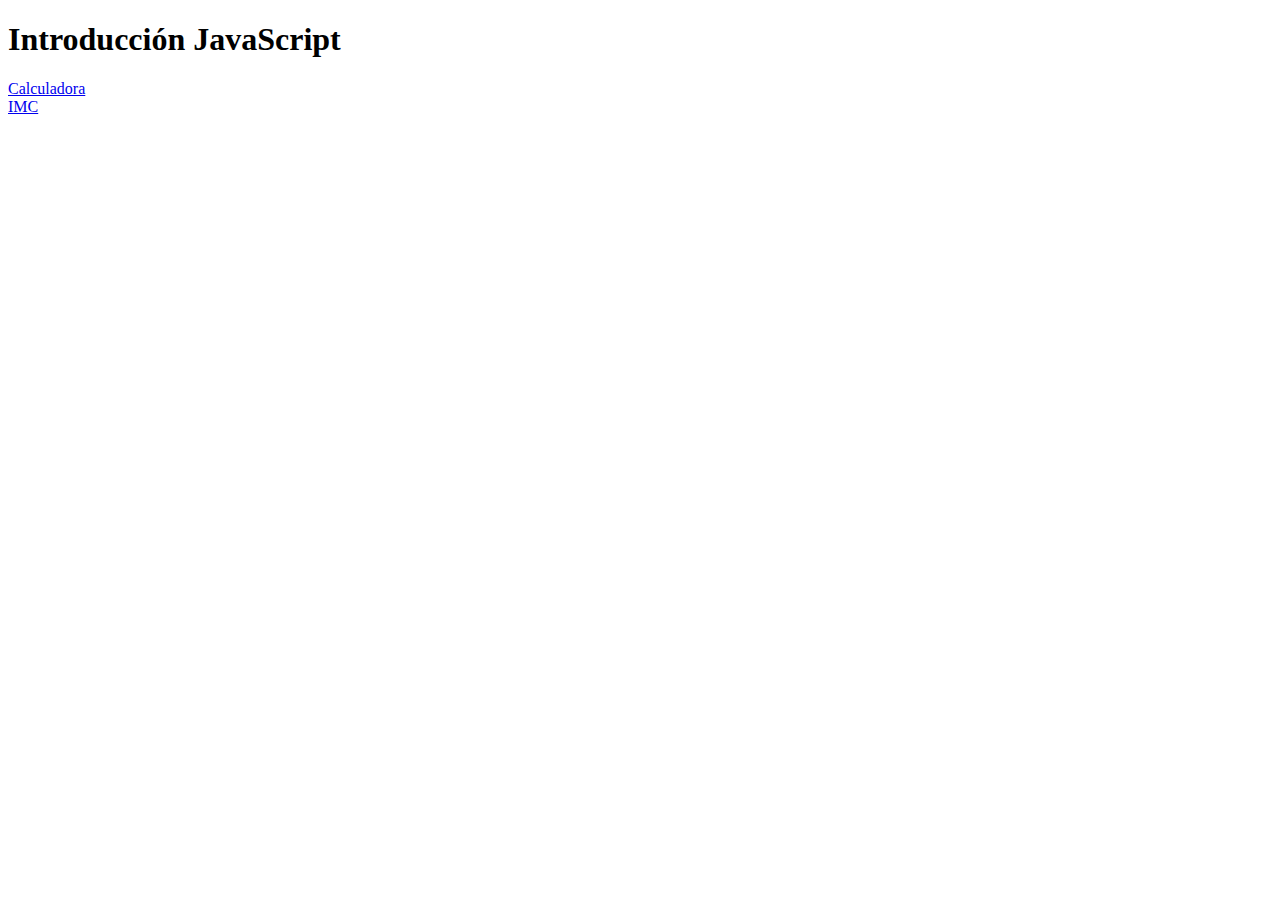
==== commit 9d4b3404: "Add files via upload" ====
--- a/index.html
+++ b/index.html
@@ -3,118 +3,25 @@
 <head>
     <meta charset="UTF-8">
     <meta http-equiv="X-UA-Compatible" content="IE=edge">
+    
     <meta name="viewport" content="width=device-width, initial-scale=1.0">
-    <title>Juego de memoria</title>
-    <link rel="stylesheet" href="styles/app.css">
-    
+    <link rel="stylesheet" href="styles/styles.css">
+    <title>Calculadoras con JS</title>
 </head>
-<body class="contenedor">
-    
-    <main class="contenedor-juego">
-        <section class="section1">
-            <h1>Juego de memoria</h1>
-                <div class="contenedor-grid">
-                    <div>
-                        <button class="ficha" id="0" onclick="destapar(0)" ></button>
-                    </div>
-                    <div>
-                        <button class="ficha" id="1" onclick="destapar(1)"></button>
-                    </div>
-                    <div>
-                        <button class="ficha" id="2" onclick="destapar(2)"></button>
-                    </div>
-                    <div>
-                        <button class="ficha" id="3" onclick="destapar(3)"></button>
-                    </div>
-                    <div>
-                        <button class="ficha" id="4" onclick="destapar(4)"></button>
-                    </div>
-                    <div>
-                        <button class="ficha" id="5" onclick="destapar(5)"></button>
-                    </div>
-                    <div>
-                        <button class="ficha" id="6" onclick="destapar(6)"></button>
-                    </div>
-                    <div>
-                        <button class="ficha" id="7" onclick="destapar(7)"></button>
-                    </div>
-                    <div>
-                        <button class="ficha" id="8" onclick="destapar(8)"></button>
-                    </div>
-                    <div>
-                        <button class="ficha" id="9" onclick="destapar(9)"></button>
-                    </div>
-                    <div>
-                        <button class="ficha" id="10" onclick="destapar(10)"></button>
-                    </div>
-                    <div>
-                        <button class="ficha" id="11" onclick="destapar(11)"></button>
-                    </div>
-                    <div>
-                        <button class="ficha" id="12" onclick="destapar(12)"></button>
-                    </div>
-                    <div>
-                        <button class="ficha" id="13" onclick="destapar(13)"></button>
-                    </div>
-                    <div>
-                        <button class="ficha" id="14" onclick="destapar(14)"></button>
-                    </div>
-                    <div>
-                        <button class="ficha" id="15" onclick="destapar(15)"></button>
-                    </div>
-                    <div>
-                        <button class="ficha" id="16" onclick="destapar(16)"></button>
-                    </div>
-                    <div>
-                        <button class="ficha" id="17" onclick="destapar(17)"></button>
-                    </div>
-                    <div>
-                        <button class="ficha" id="18" onclick="destapar(18)"></button>
-                    </div>
-                    <div>
-                        <button class="ficha" id="19" onclick="destapar(19)"></button>
-                    </div>
-                    <div>
-                        <button class="ficha" id="20" onclick="destapar(20)"></button>
-                    </div>
-                    <div>
-                        <button class="ficha" id="21" onclick="destapar(21)"></button>
-                    </div>
-                    <div>
-                        <button class="ficha" id="22" onclick="destapar(22)"></button>
-                    </div>
-                    <div>
-                        <button class="ficha" id="23" onclick="destapar(23)"></button>
-                    </div>
-
-                    <div>
-                        <button class="ficha" id="24" onclick="destapar(24)"></button>
-                    </div>
-                    <div>
-                        <button class="ficha" id="25" onclick="destapar(25)"></button>
-                    </div>
-                    <div>
-                        <button class="ficha" id="26" onclick="destapar(26)"></button>
-                    </div>
-                    <div>
-                        <button class="ficha" id="27" onclick="destapar(27)"></button>
-                    </div>
-                    <div>
-                        <button class="ficha" id="28" onclick="destapar(28)"></button>
-                    </div>
-                    <div>
-                        <button class="ficha" id="29" onclick="destapar(29)"></button>
-                    </div>
-                </div>
-        </section>
-
-        <section class="datos">
-            <h2 id="aciertos" class="estadisticas">Aciertos: 0</h2>
-            <h2 id="tiempo" class="estadisticas">Tiempo: 300 segundos</h2>
-            <h2 id="movimientos" class="estadisticas">Movimientos: 0</h2>
-        </section>
-    </main>
-    <footer><p>Juego desarrollado por DM1001</p></footer>
-    <script src="js/app.js"></script>
+<body>
+    <section class="header">
+        <h1>Introducción <span>JavaScript</span></h1>
+        
+    </section>
+    <div class="contenedor">
+        
+        <a class="boton calculadora" href="calculadora.html">Calculadora</a>
+        
+    </div>
+    <div class="contenedor contenedor_filaDos">
+        <a class="boton calcula" href="calculaIMC.html">IMC</a>
+        
+    </div>
 </body>
+<script src="js/app.js"></script>
 </html>